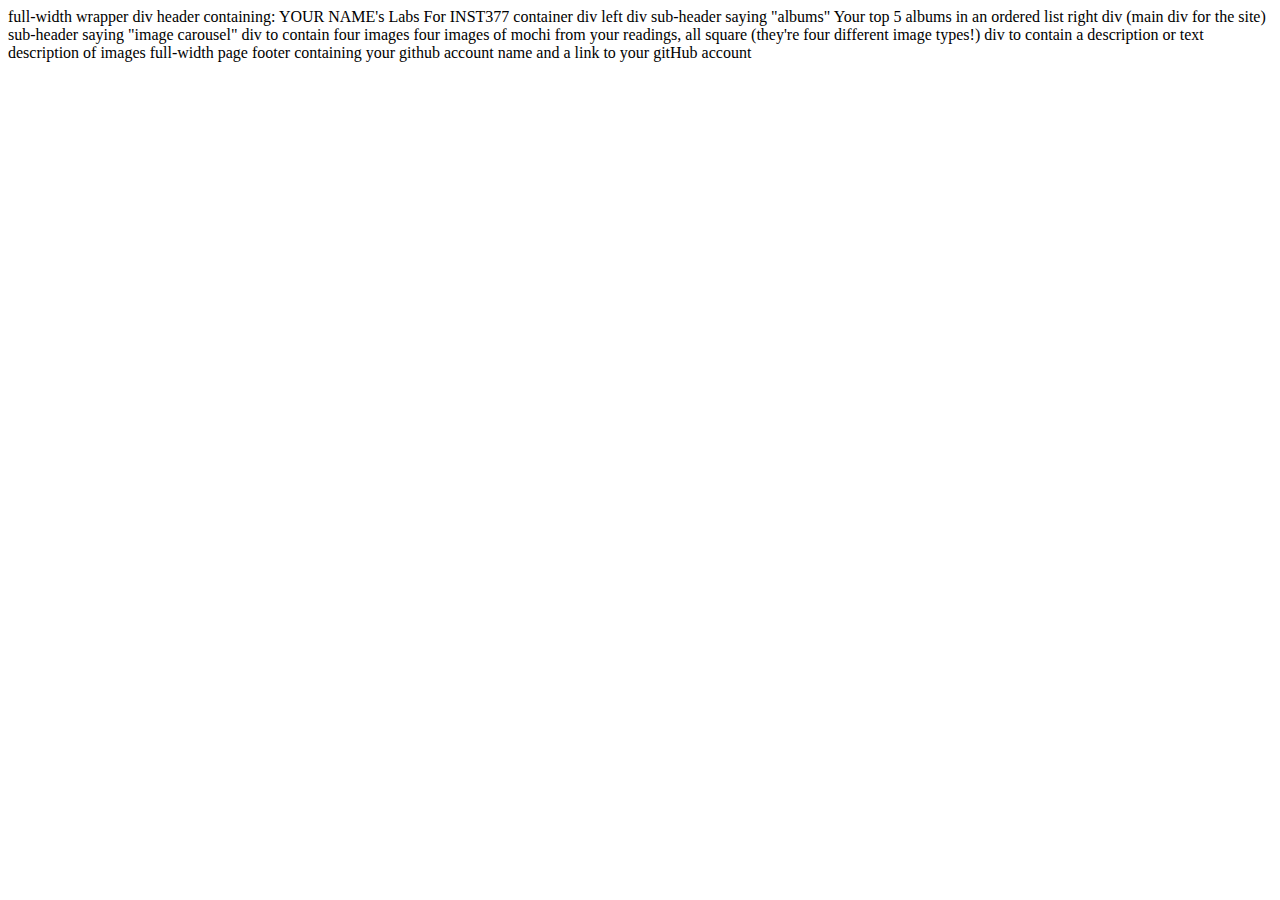
==== client/lab_1/index.html @ 51366d97 "Update index.html" ====
<html lang="en">
<head>
  <meta charset="UTF-8">
  <meta http-equiv="X-UA-Compatible" content="IE=edge">
  <meta name="viewport" content="width=device-width, initial-scale=1.0">
  <title>Luis Gomez's LabAAAAAAA</title>
</head>
<body>
  
</body>
</html>


full-width wrapper div
  header containing: YOUR NAME's Labs For INST377
  container div
      left div
        sub-header saying "albums"
        Your top 5 albums in an ordered list
      right div (main div for the site)
        sub-header saying "image carousel"
          div to contain four images
            four images of mochi from your readings, all square (they're four different image types!)
          div to contain a description or text
            description of images


full-width page footer containing your github account name and a link to your gitHub account
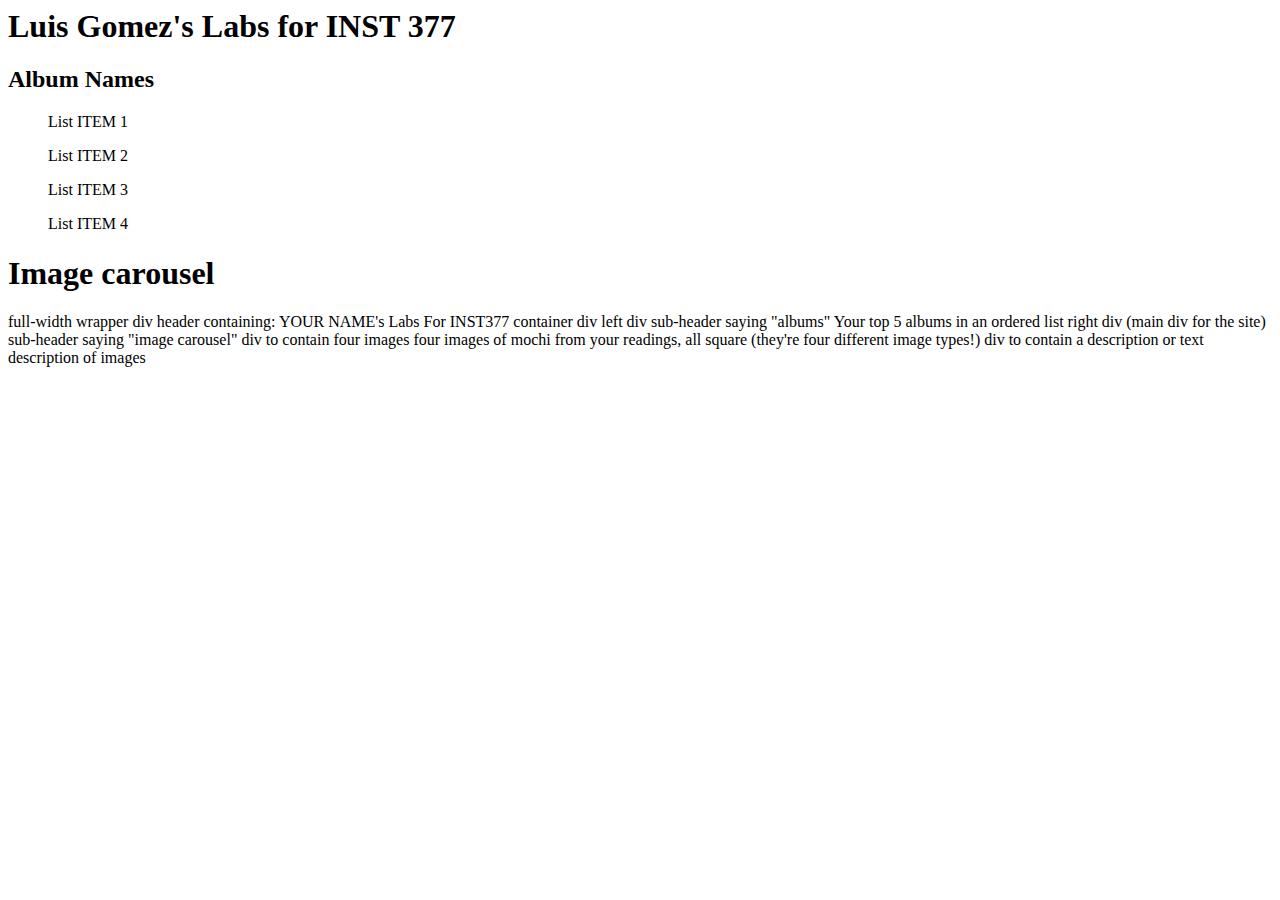
==== commit 6cc6622c: "FIrst Half Commit" ====
--- a/client/lab_1/index.html
+++ b/client/lab_1/index.html
@@ -6,6 +6,20 @@
   <title>Luis Gomez's LabAAAAAAA</title>
 </head>
 <body>
+  <h1>
+    Luis Gomez's Labs for INST 377
+  </h1>
+  <h2>
+    Album Names
+  </h2>
+  <ol>List ITEM 1</ol>
+  <ol>List ITEM 2</ol>
+  <ol>List ITEM 3</ol>
+  <ol>List ITEM 4</ol>
+
+  <h1>
+    Image carousel
+  </h1>
   
 </body>
 </html>
@@ -24,5 +38,3 @@
           div to contain a description or text
             description of images
 
-
-full-width page footer containing your github account name and a link to your gitHub account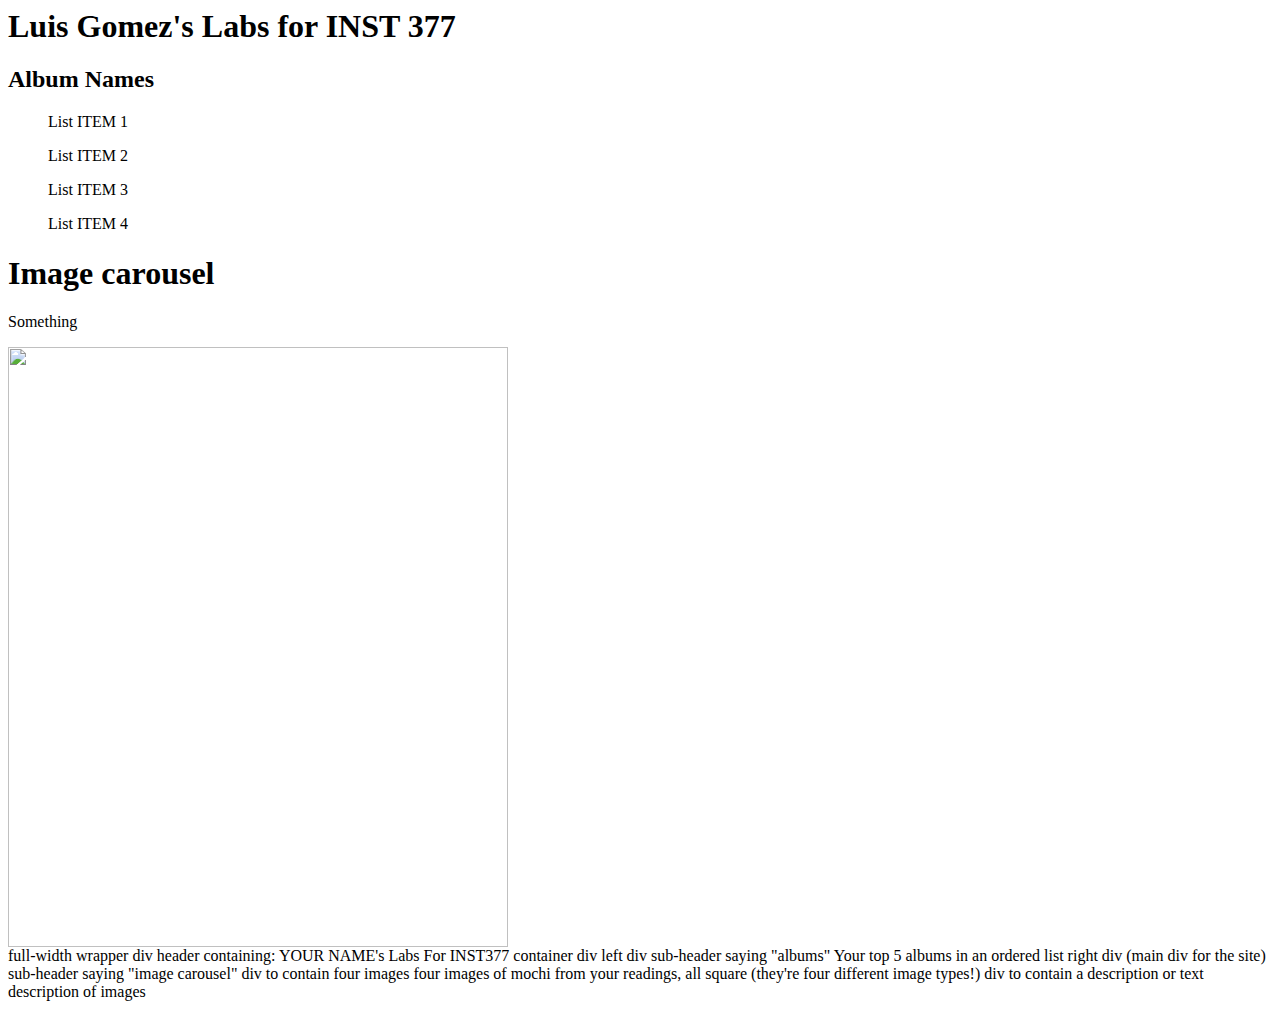
==== commit 38f2f625: "Added Images to Main" ====
--- a/client/lab_1/index.html
+++ b/client/lab_1/index.html
@@ -20,7 +20,12 @@
   <h1>
     Image carousel
   </h1>
-  
+  <div>
+    <p>
+      Something
+    </p>
+    <img src="mochi.png" width="500" height="600">
+  </div>
 </body>
 </html>
 
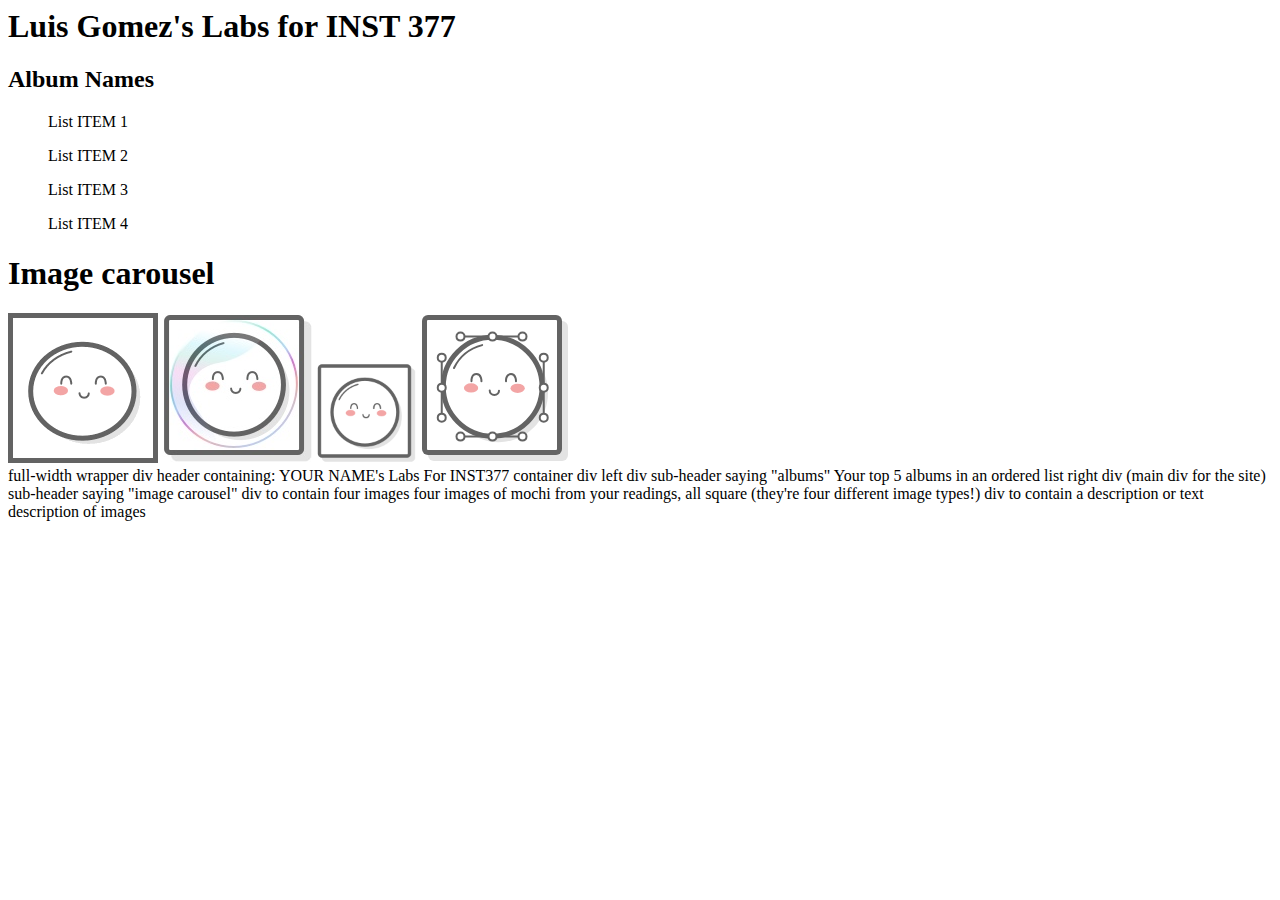
==== commit 72920707: "Images" ====
--- a/client/lab_1/index.html
+++ b/client/lab_1/index.html
@@ -21,11 +21,14 @@
     Image carousel
   </h1>
   <div>
-    <p>
-      Something
-    </p>
-    <img src="mochi.png" width="500" height="600">
-  </div>
+      <img src="./images/mochi.gif" width="150" height="150">
+      <img src="./images/mochi.jpg" width="150" height="150">
+      <img src="./images/mochi.png" width="100" height="100"> 
+      <img src="./images/mochi.svg" width="150" height="150">
+   </div>
+   <div>
+    
+   </div>
 </body>
 </html>
 
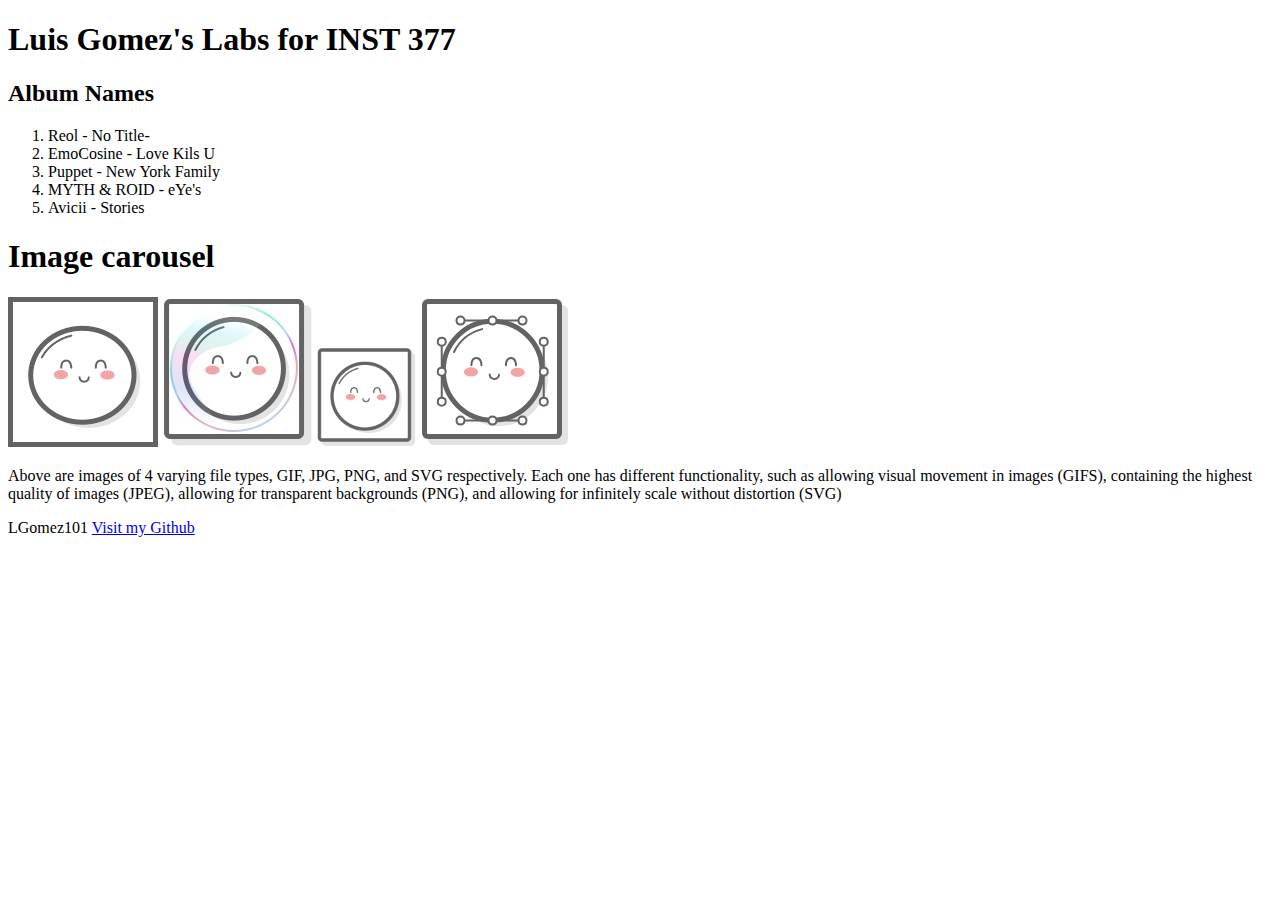
==== commit 0a899eca: "Webpage with Ordered List and IMG Desc." ====
--- a/client/lab_1/index.html
+++ b/client/lab_1/index.html
@@ -1,3 +1,4 @@
+<!DOCTYPE html>
 <html lang="en">
 <head>
   <meta charset="UTF-8">
@@ -9,40 +10,34 @@
   <h1>
     Luis Gomez's Labs for INST 377
   </h1>
+  <div>
   <h2>
     Album Names
   </h2>
-  <ol>List ITEM 1</ol>
-  <ol>List ITEM 2</ol>
-  <ol>List ITEM 3</ol>
-  <ol>List ITEM 4</ol>
-
+  <ol>
+    <li>Reol - No Title- </li>
+    <li>EmoCosine - Love Kils U</li>
+    <li>Puppet - New York Family</li>
+    <li>MYTH & ROID - eYe's</li>
+    <li>Avicii - Stories</li>
+  </ol>
+  
+  </div>
   <h1>
     Image carousel
   </h1>
   <div>
-      <img src="./images/mochi.gif" width="150" height="150">
-      <img src="./images/mochi.jpg" width="150" height="150">
-      <img src="./images/mochi.png" width="100" height="100"> 
-      <img src="./images/mochi.svg" width="150" height="150">
+      <img src="./images/mochi.gif" alt="This is a GIF" width="150" height="150">
+      <img src="./images/mochi.jpg" alt="This is a JPEG" width="150" height="150">
+      <img src="./images/mochi.png" alt="This is a PNG" width="100" height="100"> 
+      <img src="./images/mochi.svg" alt="This is a SVG" width="150" height="150">
    </div>
    <div>
-    
+    <p>
+      Above are images of 4 varying file types, GIF, JPG, PNG, and SVG respectively. Each one has different functionality, such as allowing visual movement in images (GIFS), containing the highest quality of images (JPEG), allowing for transparent backgrounds (PNG), and allowing for infinitely scale without distortion (SVG)
+    </p>
+    <p> LGomez101 <a href="https://github.com/lgomez101"> Visit my Github</a></p>
    </div>
 </body>
 </html>
 
-
-full-width wrapper div
-  header containing: YOUR NAME's Labs For INST377
-  container div
-      left div
-        sub-header saying "albums"
-        Your top 5 albums in an ordered list
-      right div (main div for the site)
-        sub-header saying "image carousel"
-          div to contain four images
-            four images of mochi from your readings, all square (they're four different image types!)
-          div to contain a description or text
-            description of images
-
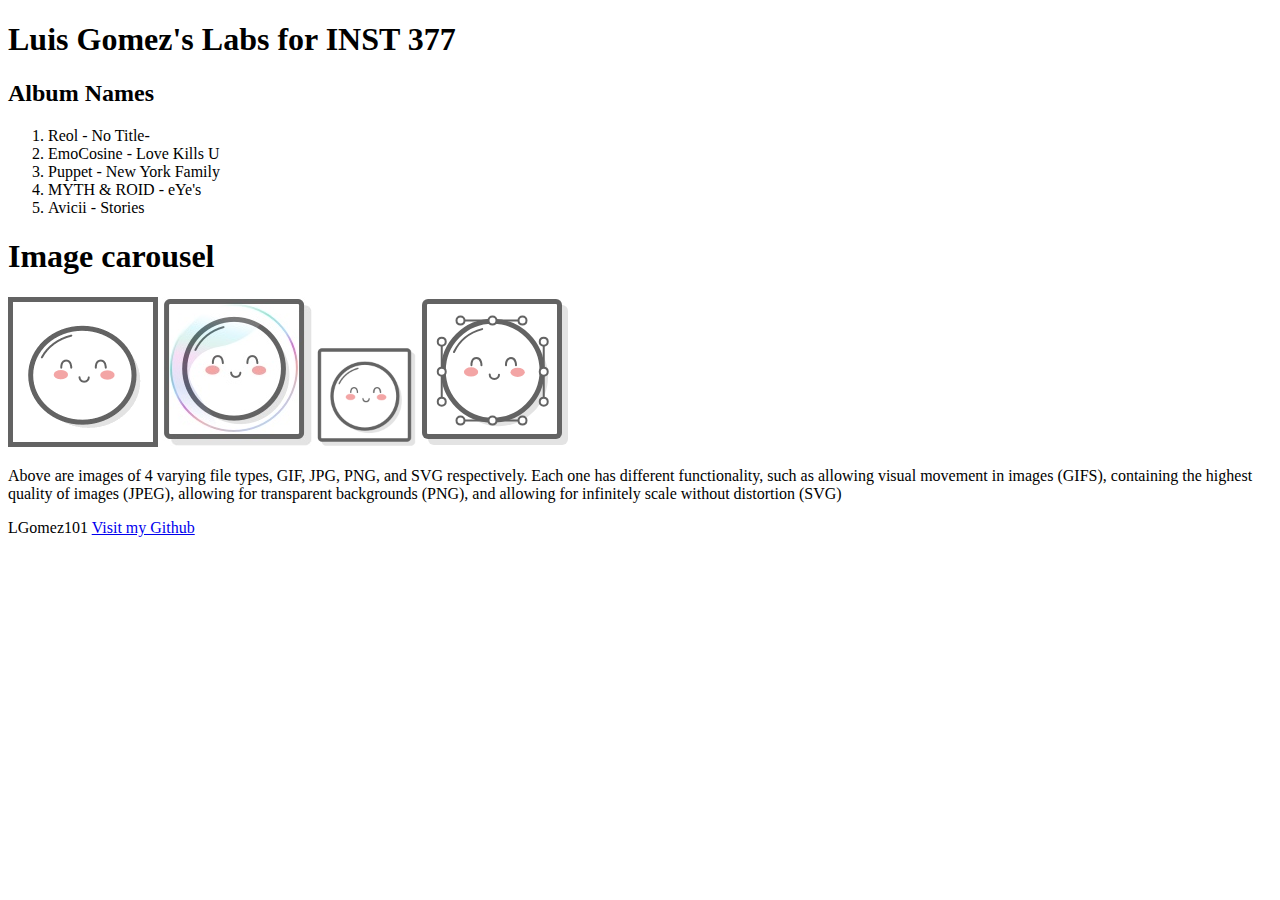
==== commit 2f869d37: "Update index.html" ====
--- a/client/lab_1/index.html
+++ b/client/lab_1/index.html
@@ -16,7 +16,7 @@
   </h2>
   <ol>
     <li>Reol - No Title- </li>
-    <li>EmoCosine - Love Kils U</li>
+    <li>EmoCosine - Love Kills U</li>
     <li>Puppet - New York Family</li>
     <li>MYTH & ROID - eYe's</li>
     <li>Avicii - Stories</li>
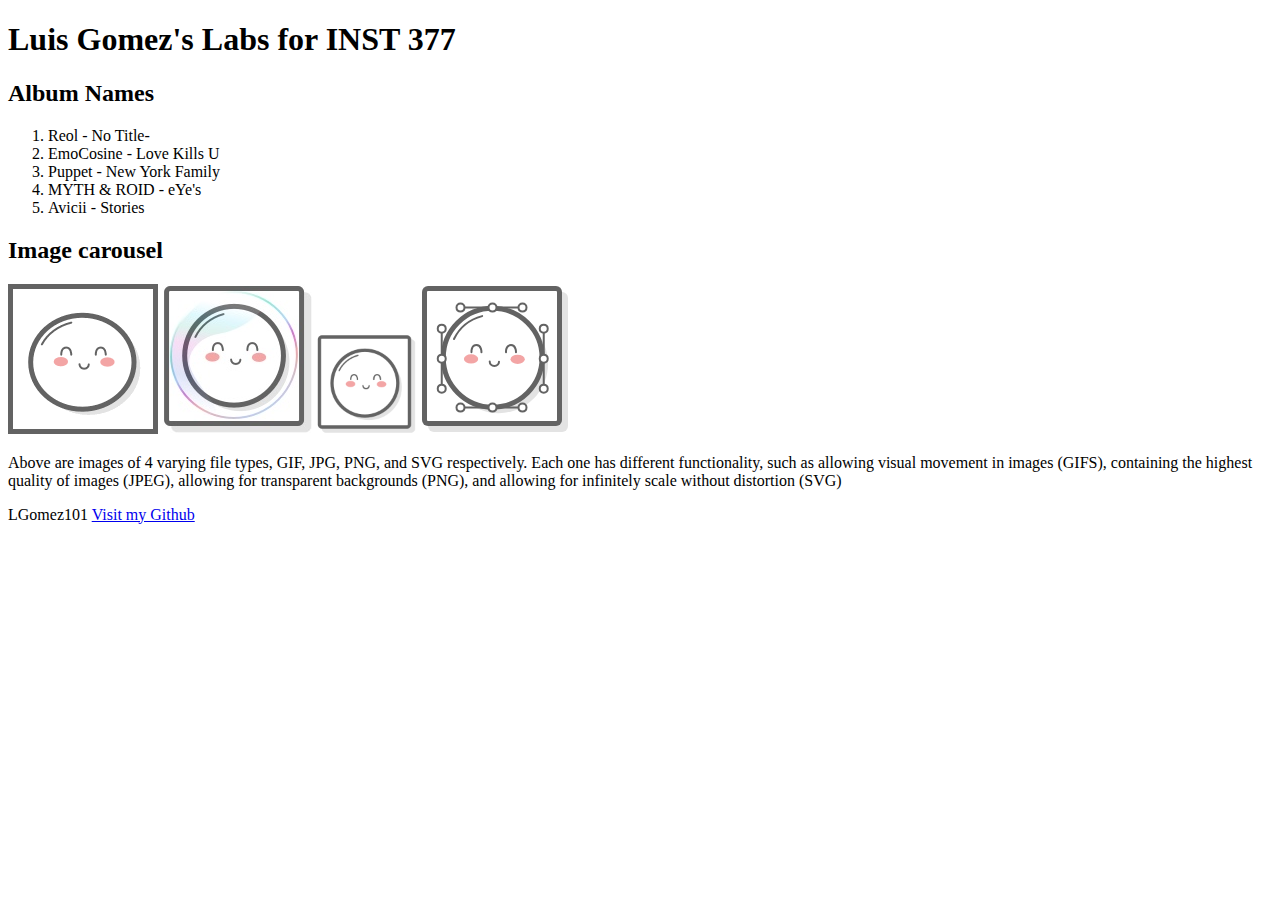
==== commit cf8860df: "Lab1 Fix" ====
--- a/client/lab_1/index.html
+++ b/client/lab_1/index.html
@@ -1,43 +1,42 @@
 <!DOCTYPE html>
-<html lang="en">
+<HTML LANG="EN">
 <head>
   <meta charset="UTF-8">
   <meta http-equiv="X-UA-Compatible" content="IE=edge">
   <meta name="viewport" content="width=device-width, initial-scale=1.0">
-  <title>Luis Gomez's LabAAAAAAA</title>
+  <title>Luis Gomez's Lab</title>
 </head>
 <body>
-  <h1>
-    Luis Gomez's Labs for INST 377
-  </h1>
   <div>
-  <h2>
-    Album Names
-  </h2>
-  <ol>
-    <li>Reol - No Title- </li>
-    <li>EmoCosine - Love Kills U</li>
-    <li>Puppet - New York Family</li>
-    <li>MYTH & ROID - eYe's</li>
-    <li>Avicii - Stories</li>
-  </ol>
-  
+    <h1>Luis Gomez's Labs for INST 377</h1>
+    <div>
+      <div>
+        <h2>Album Names</h2>
+        <ol>
+          <li>Reol - No Title-</li>
+          <li>EmoCosine - Love Kills U</li>
+          <li>Puppet - New York Family</li>
+          <li>MYTH & ROID - eYe's</li>
+          <li>Avicii - Stories</li>
+        </ol>
+      </div>
+      <div>
+        <h2>Image carousel</h2>
+        <div>
+          <img src="./images/mochi.gif" alt="This is a GIF" width="150" height="150">
+          <img src="./images/mochi.jpg" alt="This is a JPEG" width="150" height="150">
+          <img src="./images/mochi.png" alt="This is a PNG" width="100" height="100"> 
+          <img src="./images/mochi.svg" alt="This is a SVG" width="150" height="150">
+          <div>
+          <p>Above are images of 4 varying file types, GIF, JPG, PNG, and SVG respectively. Each one has different functionality, such as allowing visual movement in images (GIFS), containing the highest quality of images (JPEG), allowing for transparent backgrounds (PNG), and allowing for infinitely scale without distortion (SVG)
+          </div>
+        </div>
+      </div>
+    </div>
   </div>
-  <h1>
-    Image carousel
-  </h1>
-  <div>
-      <img src="./images/mochi.gif" alt="This is a GIF" width="150" height="150">
-      <img src="./images/mochi.jpg" alt="This is a JPEG" width="150" height="150">
-      <img src="./images/mochi.png" alt="This is a PNG" width="100" height="100"> 
-      <img src="./images/mochi.svg" alt="This is a SVG" width="150" height="150">
-   </div>
-   <div>
-    <p>
-      Above are images of 4 varying file types, GIF, JPG, PNG, and SVG respectively. Each one has different functionality, such as allowing visual movement in images (GIFS), containing the highest quality of images (JPEG), allowing for transparent backgrounds (PNG), and allowing for infinitely scale without distortion (SVG)
-    </p>
-    <p> LGomez101 <a href="https://github.com/lgomez101"> Visit my Github</a></p>
-   </div>
+  <footer>
+    <p>LGomez101 <a href="https://github.com/lgomez101">Visit my Github</a></p>
+  </footer>
 </body>
-</html>
+</HTML>
 
